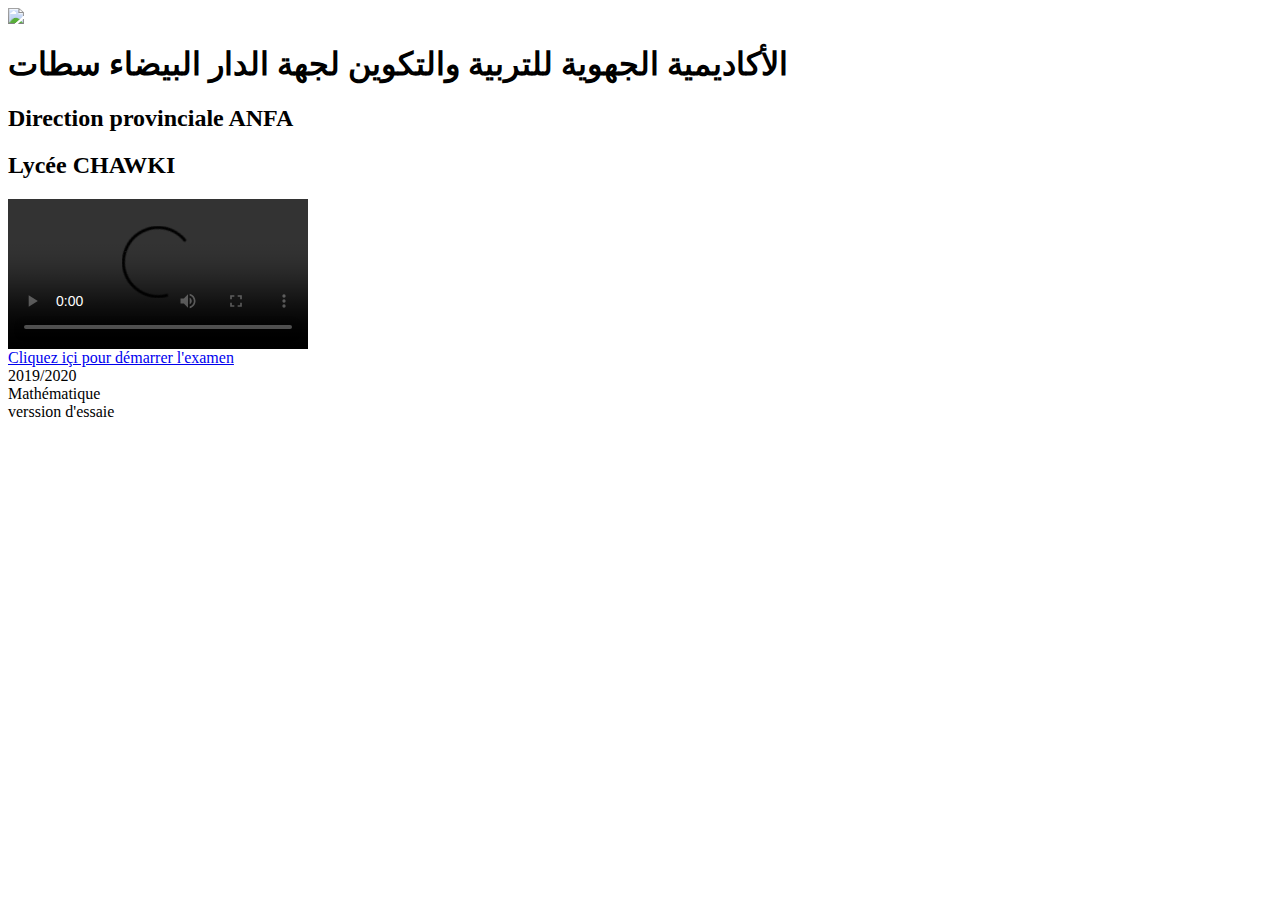
==== index2.html @ 041d7af2 "Add files via upload" ====
<html>
<link rel="stylesheet" href="styles/style2.css" />

<body>
    <div class="struct">
        <div class="titlet">
            <img src="img/logocasanouv.png">
            <h1>الأكاديمية الجهوية للتربية والتكوين لجهة الدار البيضاء سطات</h1>
        </div>
        <div class="tit">
            <div>
                <h2>Direction provinciale ANFA</h2>
            </div>
            <div>
                <h2>Lycée CHAWKI</h2>
            </div>
        </div>
        <div class="vid">
            <video controls> <source src="video/tuto.mp4" type="video/mp4"></video>
        </div>
        <div>
            <a class="button" href="index3.html">Cliquez içi pour démarrer l'examen</a>
        </div>

        <div class="inf">
            <div> 2019/2020</div>
            <div> Mathématique </div>
            <div> verssion d'essaie</div>
        </div>
    </div>
</body>

</html>
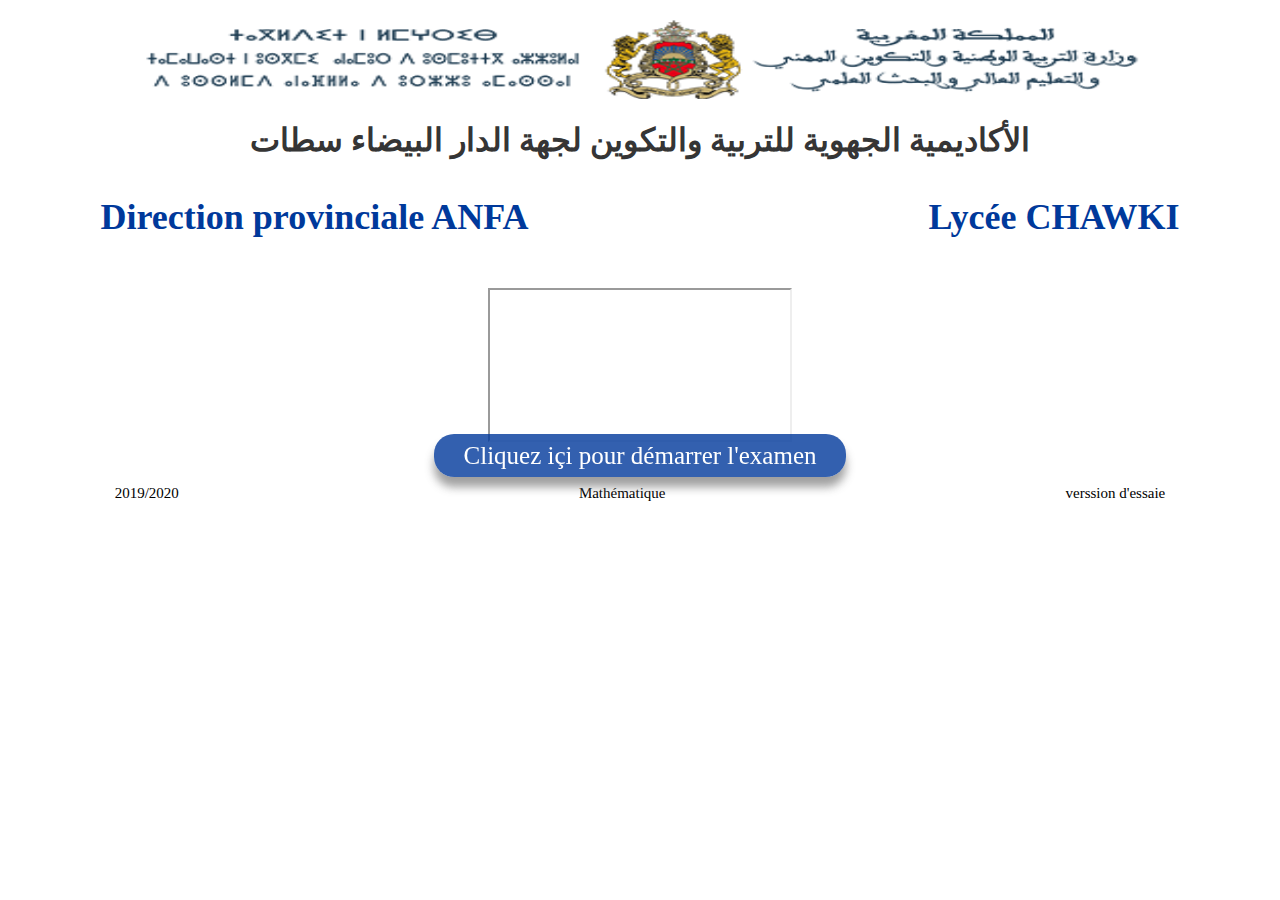
==== commit f9a49b9b: "Update index2.html" ====
--- a/index2.html
+++ b/index2.html
@@ -16,8 +16,7 @@
             </div>
         </div>
         <div class="vid">
-            <video controls> <source src="video/tuto.mp4" type="video/mp4"></video>
-        </div>
+            <iframe src="https://www.youtube.com/embed/ag_8qdG9EBw"></iframe>
         <div>
             <a class="button" href="index3.html">Cliquez içi pour démarrer l'examen</a>
         </div>
@@ -30,4 +29,4 @@
     </div>
 </body>
 
-</html>+</html>
--- a/styles/style2.css
+++ b/styles/style2.css
@@ -0,0 +1,64 @@
+* {
+    text-align: center;
+    font-family: poppins;
+    width: auto;
+}
+
+body {
+    margin: 20px 0px;
+}
+
+.struct {
+    display: grid;
+    grid-gap: 20px;
+}
+
+.titlet {
+    color: #353535;
+}
+
+.titlet img {
+    height: 80px;
+    width: 80%;
+    margin: auto;
+}
+
+.tit {
+    display: grid;
+    grid-template-columns: auto auto;
+    grid-column-gap: 400px;
+    justify-content: center;
+    color: #00399B;
+    font-weight: 700;
+    font-size: 1.5rem;
+    margin-top: -35px;
+}
+
+.vid video {
+    height: 300px;
+    width: 550px;
+}
+
+.button {
+    background-color: #00399B;
+    border-radius: 20px;
+    padding: 8px 30px;
+    color: white;
+    text-decoration: none;
+    font-size: 25px;
+    box-shadow: 0px 10px 10px #888888;
+    opacity: 0.8;
+}
+
+.button:hover {
+    opacity: 1;
+}
+
+.inf {
+    display: grid;
+    grid-template-columns: auto auto auto;
+    grid-column-gap: 400px;
+    font-size: 15px;
+    justify-content: center;
+    margin-top: 15px;
+}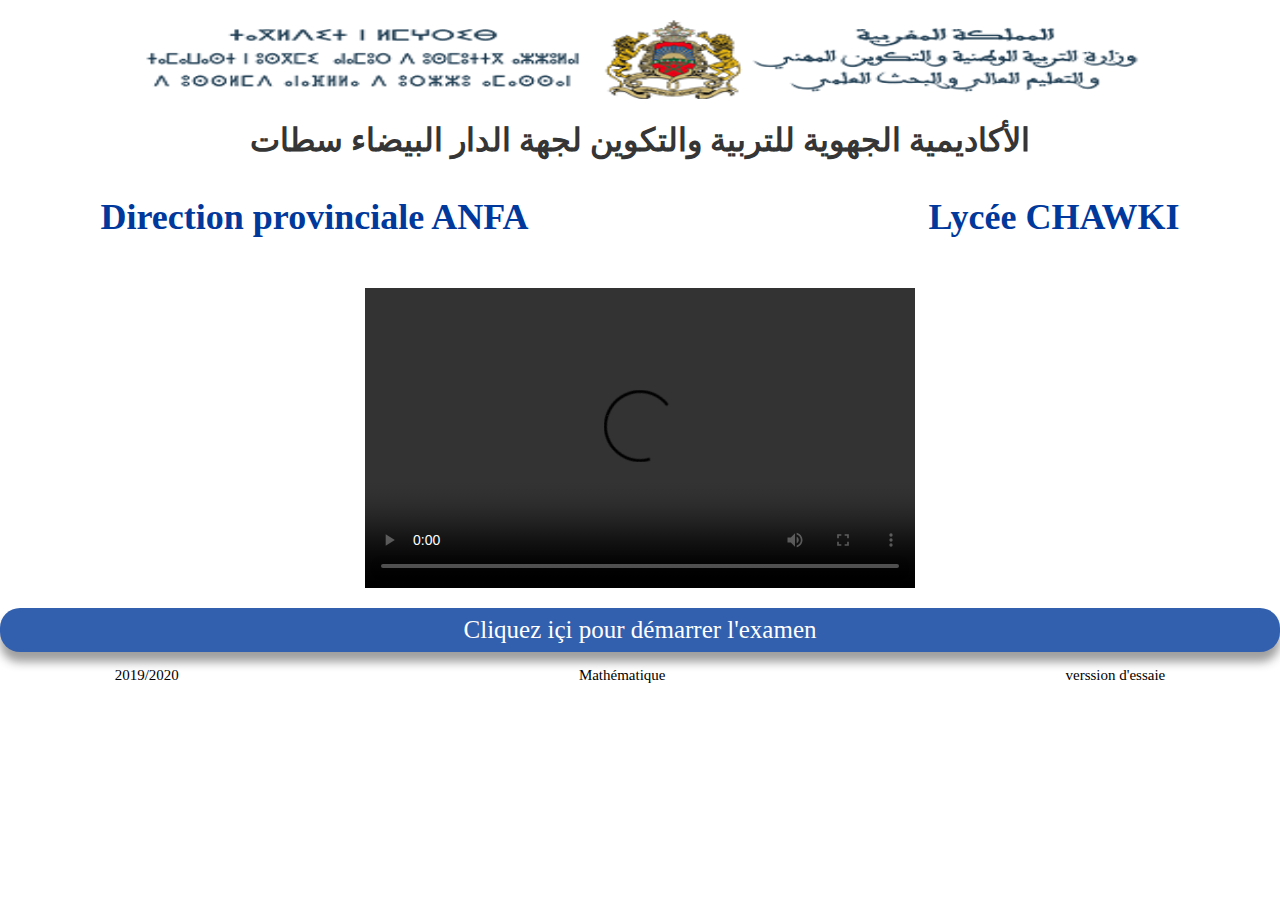
==== commit 39796de9: "Update index2.html" ====
--- a/index2.html
+++ b/index2.html
@@ -15,9 +15,9 @@
                 <h2>Lycée CHAWKI</h2>
             </div>
         </div>
-        <div class="vid">
-            <iframe src="https://www.youtube.com/embed/ag_8qdG9EBw"></iframe>
-        <div>
+       <div class="vid">
+            <video controls> <source src="video/tuto.mp4" type="video/mp4"></video>
+        </div>
             <a class="button" href="index3.html">Cliquez içi pour démarrer l'examen</a>
         </div>
 
--- a/styles/style2.css
+++ b/styles/style2.css
@@ -37,6 +37,7 @@
 .vid video {
     height: 300px;
     width: 550px;
+    border:0;
 }
 
 .button {
@@ -61,4 +62,4 @@
     font-size: 15px;
     justify-content: center;
     margin-top: 15px;
-}+}
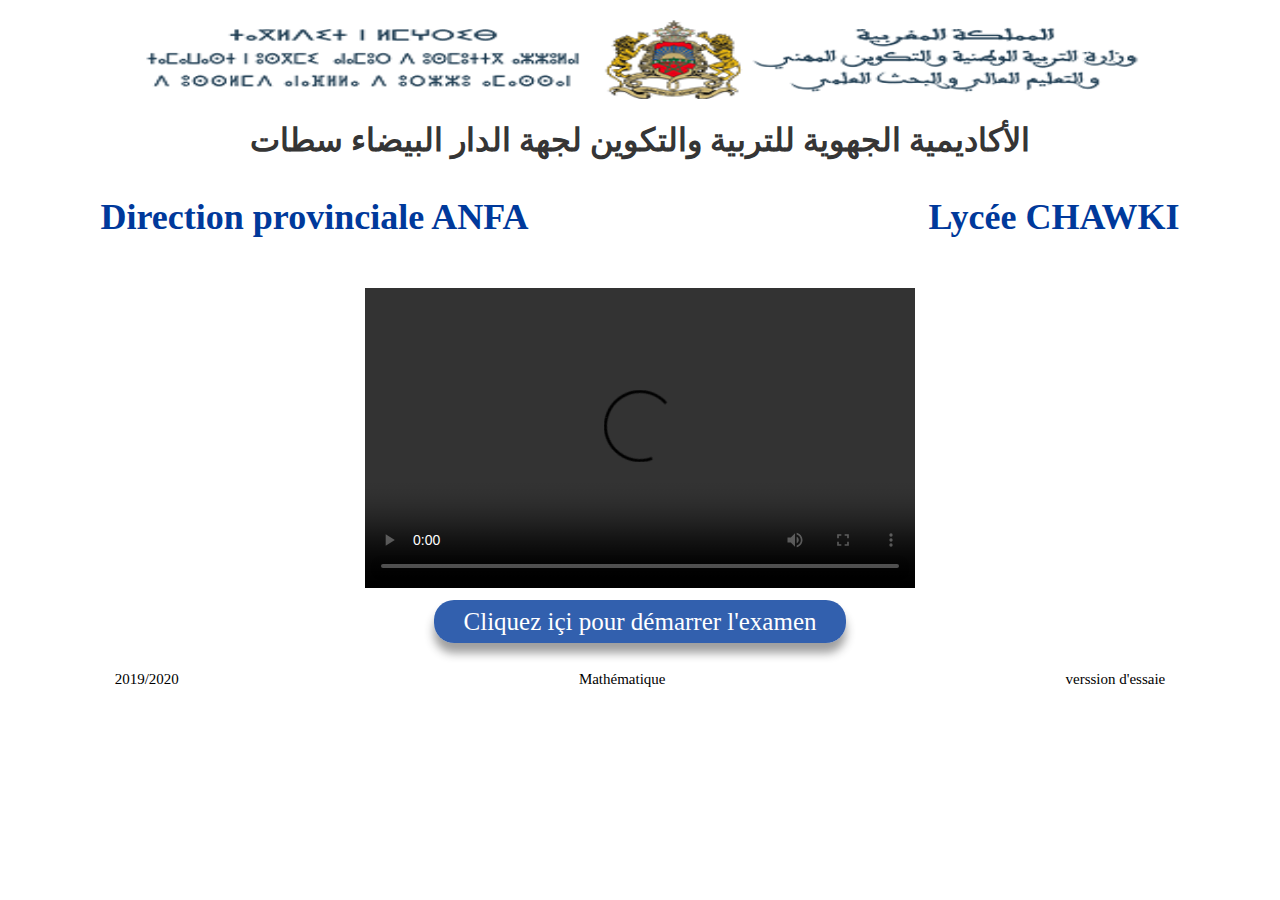
==== commit ef4c0ea8: "Add files via upload" ====
--- a/index2.html
+++ b/index2.html
@@ -15,9 +15,11 @@
                 <h2>Lycée CHAWKI</h2>
             </div>
         </div>
-       <div class="vid">
+        <div class="vid">
             <video controls> <source src="video/tuto.mp4" type="video/mp4"></video>
         </div>
+
+        <div>
             <a class="button" href="index3.html">Cliquez içi pour démarrer l'examen</a>
         </div>
 
@@ -29,4 +31,4 @@
     </div>
 </body>
 
-</html>
+</html>--- a/styles/style2.css
+++ b/styles/style2.css
@@ -37,7 +37,6 @@
 .vid video {
     height: 300px;
     width: 550px;
-    border:0;
 }
 
 .button {
@@ -62,4 +61,4 @@
     font-size: 15px;
     justify-content: center;
     margin-top: 15px;
-}
+}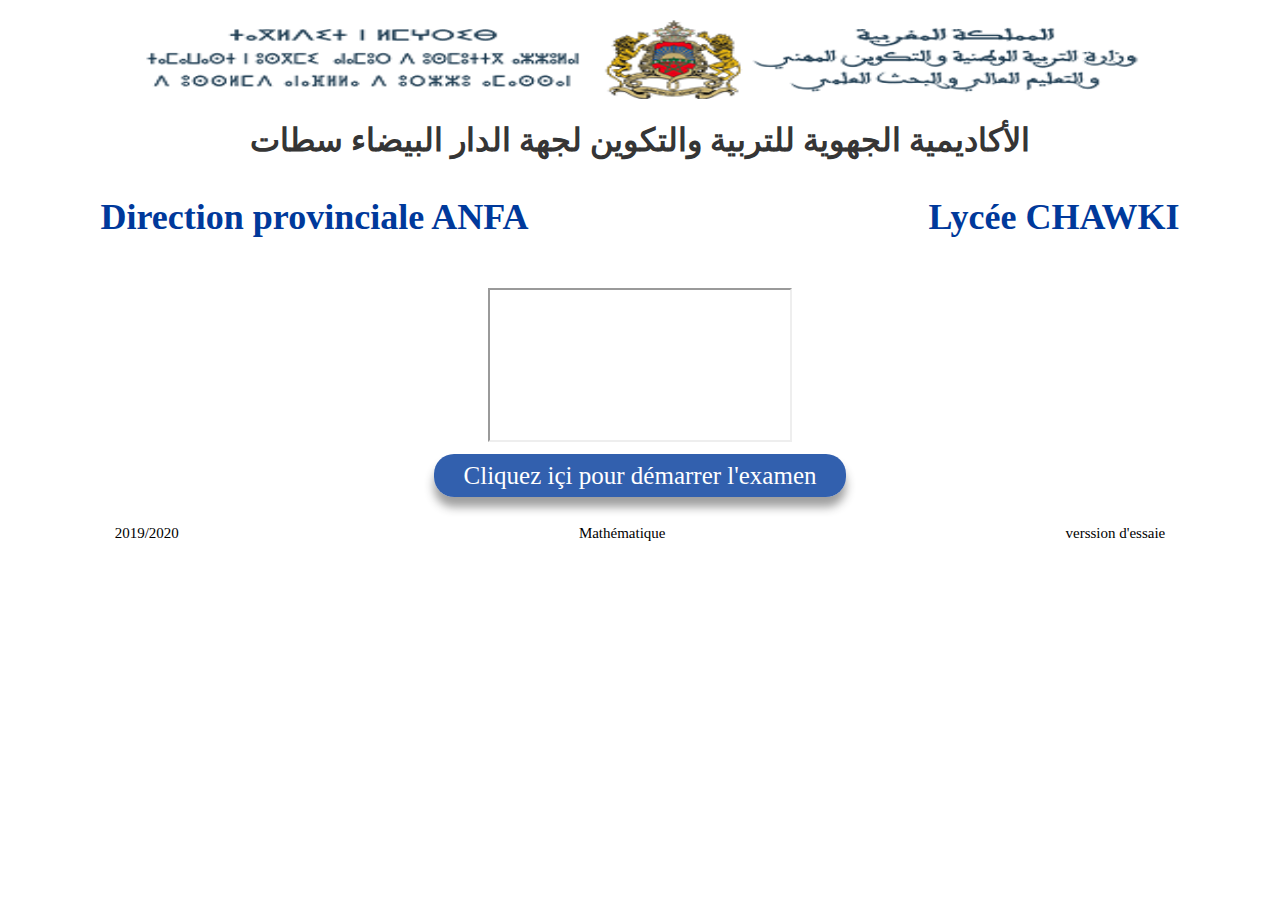
==== commit b5e0e6a5: "Update index2.html" ====
--- a/index2.html
+++ b/index2.html
@@ -16,7 +16,7 @@
             </div>
         </div>
         <div class="vid">
-            <video controls> <source src="video/tuto.mp4" type="video/mp4"></video>
+           <iframe src="https://player.vimeo.com/video/368663940?autoplay=1&loop=1&title=0&byline=0&portrait=0" allow="autoplay; fullscreen" allowfullscreen></iframe>
         </div>
 
         <div>
@@ -31,4 +31,4 @@
     </div>
 </body>
 
-</html>+</html>
